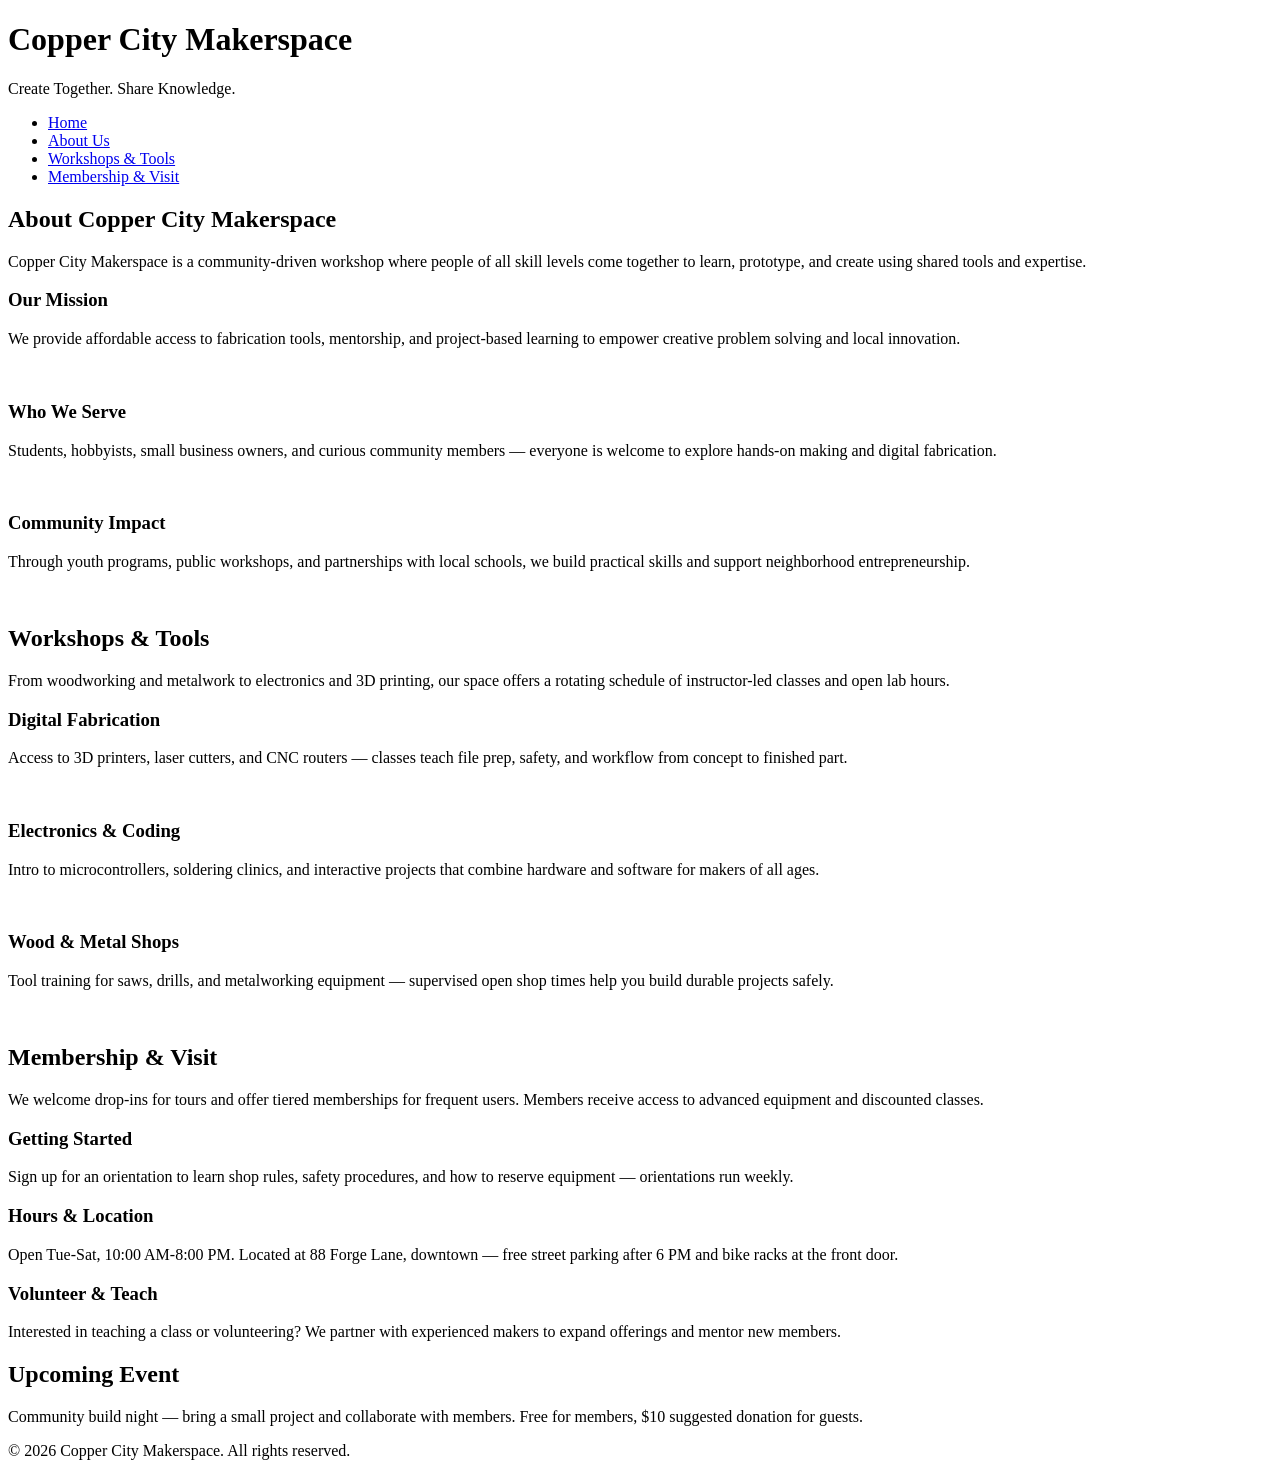
==== index.html @ d38de50d "Update index.html" ====
<!DOCTYPE html>
<html lang="en">
<head>
    <meta charset="UTF-8">
    <meta name="viewport" content="width=device-width, initial-scale=1.0">
    <link rel="stylesheet" href="styles.css">
    <title>Copper City Makerspace</title>
</head>
<body>
    <header>
        <h1>Copper City Makerspace</h1>
        <p>Create Together. Share Knowledge.</p>
    </header>
    <nav>
        <ul>
            <li><a href="index.html">Home</a></li>
            <li><a href="about.html">About Us</a></li>
            <li><a href="workshops.html">Workshops & Tools</a></li>
            <li><a href="memberships.html">Membership & Visit</a></li>
        </ul>
    </nav>
<main>
    <section id="about">
        <h2>About Copper City Makerspace</h2>
        <p>Copper City Makerspace is a community-driven workshop where people of all skill levels come together to learn, prototype, and create using shared tools and expertise.</p>
        <div class="card-row">
            <section>
                <h3>Our Mission</h3>
                <p>We provide affordable access to fabrication tools, mentorship, and project-based learning to empower creative problem solving and local innovation.</p>
                <img src="images/engineering.jpg" alt="" width="300">
            </section>
            <section>
                <h3>Who We Serve</h3>
                <p>Students, hobbyists, small business owners, and curious community members — everyone is welcome to explore hands-on making and digital fabrication.</p>
                <img src="images/ideation.jpg" alt="" width="300">
            </section>
            <section>
                <h3>Community Impact</h3>
                <p>Through youth programs, public workshops, and partnerships with local schools, we build practical skills and support neighborhood entrepreneurship.</p>
                <img src="images/storytelling.jpg" alt="" width="300">
            </section>
        </div>
    </section>
    <section id="workshops">
        <h2>Workshops & Tools</h2>
        <p>From woodworking and metalwork to electronics and 3D printing, our space offers a rotating schedule of instructor-led classes and open lab hours.</p>
        <div class="card-row">
            <section>
                <h3>Digital Fabrication</h3>
                <p>Access to 3D printers, laser cutters, and CNC routers — classes teach file prep, safety, and workflow from concept to finished part.</p>
                <img src="images/3Dprinter.jpg" alt="" width="300">
            </section>
            <section>
                <h3>Electronics & Coding</h3>
                <p>Intro to microcontrollers, soldering clinics, and interactive projects that combine hardware and software for makers of all ages.</p>
                <img src="images/microcontroller.jpg" alt="" width="300">
            </section>
            <section>
                <h3>Wood & Metal Shops</h3>
                <p>Tool training for saws, drills, and metalworking equipment — supervised open shop times help you build durable projects safely.</p>
                <img src="images/metalworking.jpg" alt="" width="300">
            </section>
        </div>
    </section>
    <section id="memberships">
        <h2>Membership & Visit</h2>
        <p>We welcome drop-ins for tours and offer tiered memberships for frequent users. Members receive access to advanced equipment and discounted classes.</p>
        <div class="card-row"> 
            <section>
                <h3>Getting Started</h3>
                <p>Sign up for an orientation to learn shop rules, safety procedures, and how to reserve equipment — orientations run weekly.</p>
            </section>
            <section>
                <h3>Hours & Location</h3>
                <p>Open Tue-Sat, 10:00 AM-8:00 PM. Located at 88 Forge Lane, downtown — free street parking after 6 PM and bike racks at the front door.</p>
            </section>
            <section>
                <h3>Volunteer & Teach</h3>
                <p>Interested in teaching a class or volunteering? We partner with experienced makers to expand offerings and mentor new members.</p>
            </section>
        </div>
    </section>
</main>
<aside>
    <h2>Upcoming Event</h2>
    <p>Community build night — bring a small project and collaborate with members. Free for members, $10 suggested donation for guests.</p>
</aside>
<footer>
    <p>&copy; 2026 Copper City Makerspace. All rights reserved.</p>
</footer>
</body>
</html>
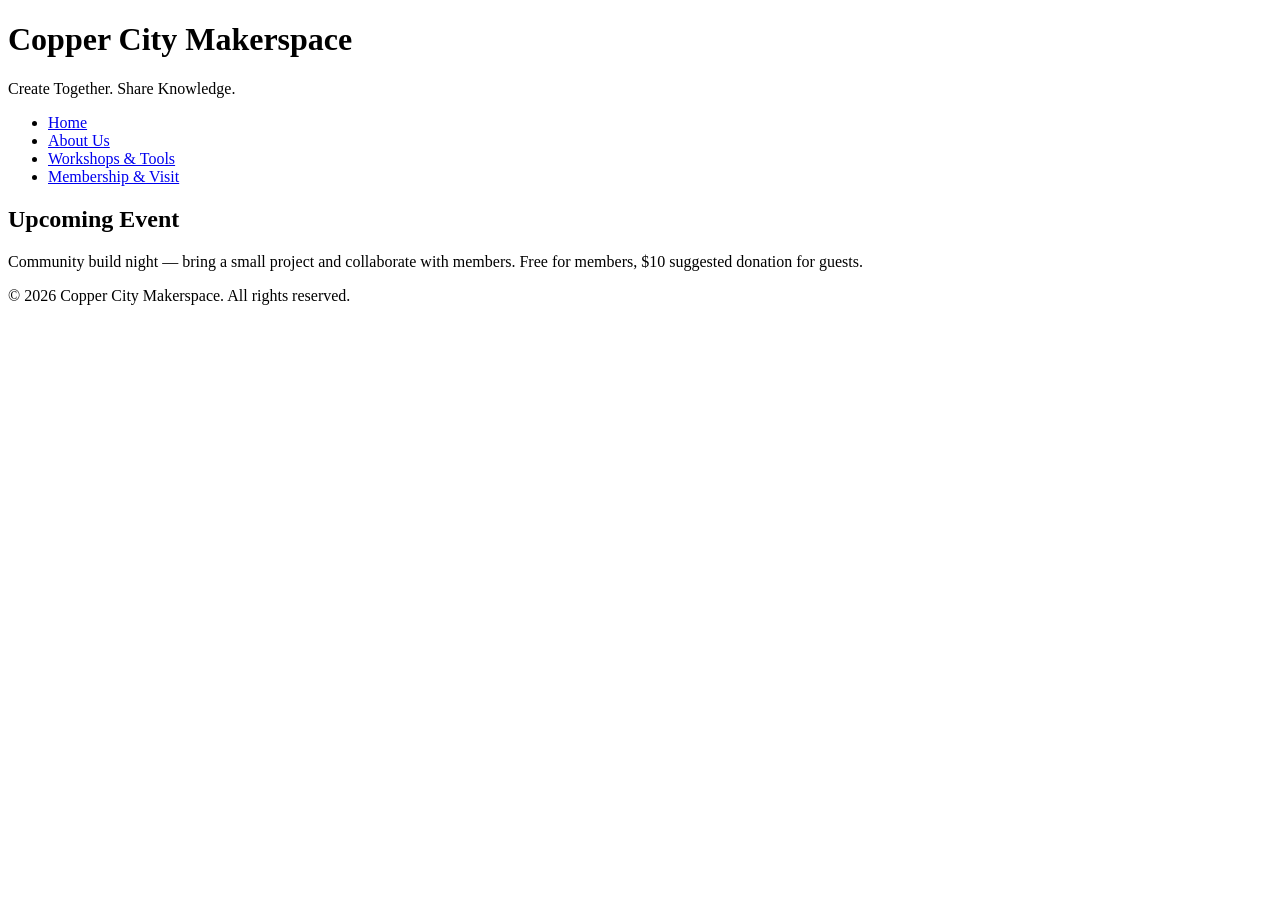
==== commit 02faf51c: "Added new content to the website pages, including updates to the about section, index page, membersh" ====
--- a/index.html
+++ b/index.html
@@ -20,67 +20,11 @@
         </ul>
     </nav>
 <main>
-    <section id="about">
-        <h2>About Copper City Makerspace</h2>
-        <p>Copper City Makerspace is a community-driven workshop where people of all skill levels come together to learn, prototype, and create using shared tools and expertise.</p>
-        <div class="card-row">
-            <section>
-                <h3>Our Mission</h3>
-                <p>We provide affordable access to fabrication tools, mentorship, and project-based learning to empower creative problem solving and local innovation.</p>
-                <img src="images/engineering.jpg" alt="" width="300">
-            </section>
-            <section>
-                <h3>Who We Serve</h3>
-                <p>Students, hobbyists, small business owners, and curious community members — everyone is welcome to explore hands-on making and digital fabrication.</p>
-                <img src="images/ideation.jpg" alt="" width="300">
-            </section>
-            <section>
-                <h3>Community Impact</h3>
-                <p>Through youth programs, public workshops, and partnerships with local schools, we build practical skills and support neighborhood entrepreneurship.</p>
-                <img src="images/storytelling.jpg" alt="" width="300">
-            </section>
-        </div>
-    </section>
-    <section id="workshops">
-        <h2>Workshops & Tools</h2>
-        <p>From woodworking and metalwork to electronics and 3D printing, our space offers a rotating schedule of instructor-led classes and open lab hours.</p>
-        <div class="card-row">
-            <section>
-                <h3>Digital Fabrication</h3>
-                <p>Access to 3D printers, laser cutters, and CNC routers — classes teach file prep, safety, and workflow from concept to finished part.</p>
-                <img src="images/3Dprinter.jpg" alt="" width="300">
-            </section>
-            <section>
-                <h3>Electronics & Coding</h3>
-                <p>Intro to microcontrollers, soldering clinics, and interactive projects that combine hardware and software for makers of all ages.</p>
-                <img src="images/microcontroller.jpg" alt="" width="300">
-            </section>
-            <section>
-                <h3>Wood & Metal Shops</h3>
-                <p>Tool training for saws, drills, and metalworking equipment — supervised open shop times help you build durable projects safely.</p>
-                <img src="images/metalworking.jpg" alt="" width="300">
-            </section>
-        </div>
-    </section>
-    <section id="memberships">
-        <h2>Membership & Visit</h2>
-        <p>We welcome drop-ins for tours and offer tiered memberships for frequent users. Members receive access to advanced equipment and discounted classes.</p>
-        <div class="card-row"> 
-            <section>
-                <h3>Getting Started</h3>
-                <p>Sign up for an orientation to learn shop rules, safety procedures, and how to reserve equipment — orientations run weekly.</p>
-            </section>
-            <section>
-                <h3>Hours & Location</h3>
-                <p>Open Tue-Sat, 10:00 AM-8:00 PM. Located at 88 Forge Lane, downtown — free street parking after 6 PM and bike racks at the front door.</p>
-            </section>
-            <section>
-                <h3>Volunteer & Teach</h3>
-                <p>Interested in teaching a class or volunteering? We partner with experienced makers to expand offerings and mentor new members.</p>
-            </section>
-        </div>
-    </section>
+
+    
 </main>
+    
+
 <aside>
     <h2>Upcoming Event</h2>
     <p>Community build night — bring a small project and collaborate with members. Free for members, $10 suggested donation for guests.</p>
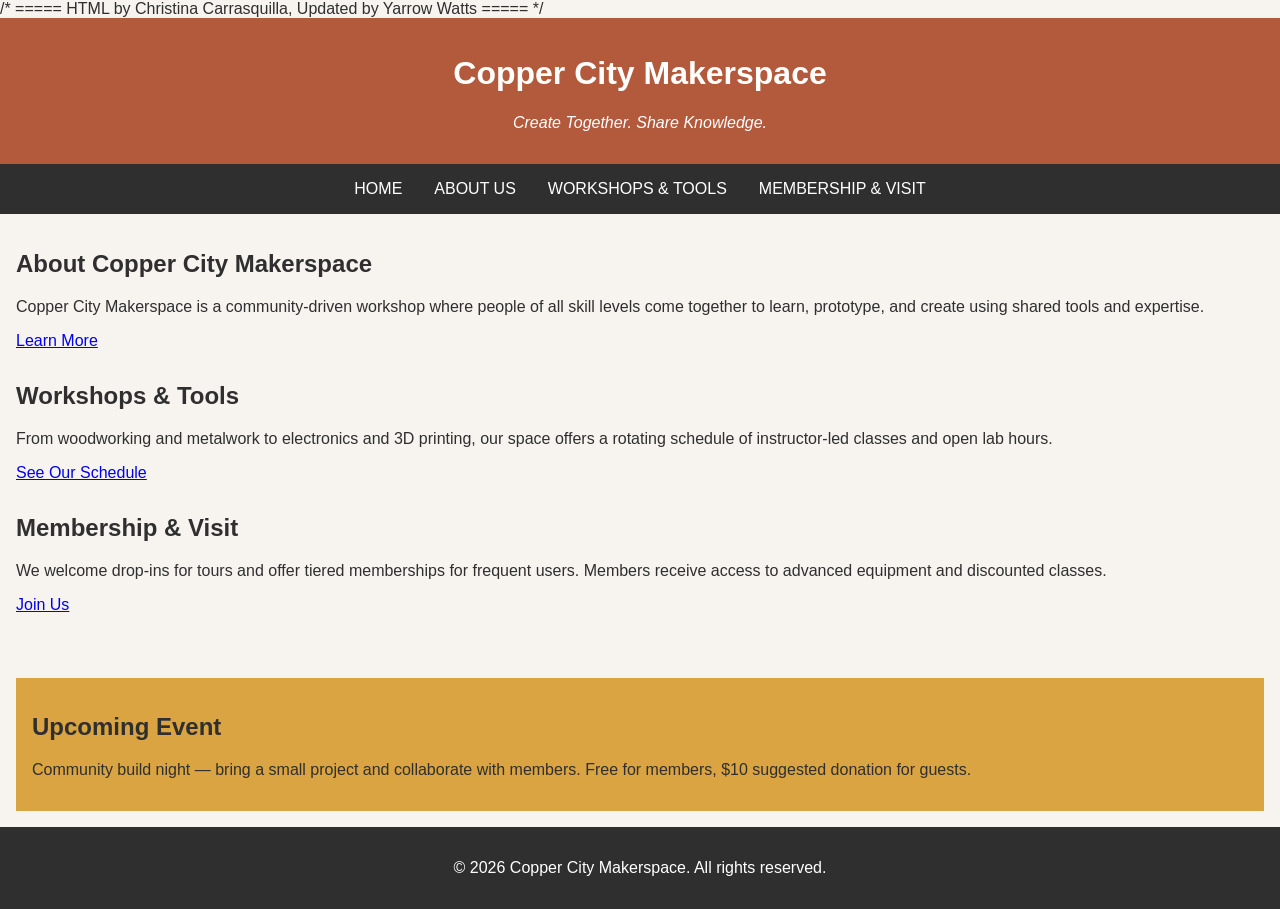
==== commit 1be12590: "Next iteration" ====
--- a/index.html
+++ b/index.html
@@ -1,11 +1,15 @@
+/* =====  HTML by Christina Carrasquilla, Updated by Yarrow Watts =====  */
+
 <!DOCTYPE html>
 <html lang="en">
+
 <head>
     <meta charset="UTF-8">
     <meta name="viewport" content="width=device-width, initial-scale=1.0">
     <link rel="stylesheet" href="styles.css">
     <title>Copper City Makerspace</title>
 </head>
+
 <body>
     <header>
         <h1>Copper City Makerspace</h1>
@@ -19,18 +23,37 @@
             <li><a href="memberships.html">Membership & Visit</a></li>
         </ul>
     </nav>
-<main>
+    <main>
+        <section id="about">
+            <h2>About Copper City Makerspace</h2>
+            <p>Copper City Makerspace is a community-driven workshop where people of all skill levels come together to
+                learn, prototype, and create using shared tools and expertise.</p>
+            <a href="about.html" class="button">Learn More</a>
+        </section>
+        <section id="workshops">
+            <h2>Workshops & Tools</h2>
+            <p>From woodworking and metalwork to electronics and 3D printing, our space offers a rotating schedule of
+                instructor-led classes and open lab hours.</p>
+            <a href="workshops.html" class="button">See Our Schedule</a>
+        </section>
 
-    
-</main>
-    
+        <section id="memberships">
+            <h2>Membership & Visit</h2>
+            <p>We welcome drop-ins for tours and offer tiered memberships for frequent users. Members receive access to
+                advanced equipment and discounted classes.</p>
+            <a href="memberships.html" class="button">Join Us</a>
+        </section>
+    </main>
 
-<aside>
-    <h2>Upcoming Event</h2>
-    <p>Community build night — bring a small project and collaborate with members. Free for members, $10 suggested donation for guests.</p>
-</aside>
-<footer>
-    <p>&copy; 2026 Copper City Makerspace. All rights reserved.</p>
-</footer>
+
+    <aside>
+        <h2>Upcoming Event</h2>
+        <p>Community build night — bring a small project and collaborate with members. Free for members, $10 suggested
+            donation for guests.</p>
+    </aside>
+    <footer>
+        <p>&copy; 2026 Copper City Makerspace. All rights reserved.</p>
+    </footer>
 </body>
+
 </html>
--- a/styles.css
+++ b/styles.css
@@ -0,0 +1,99 @@
+/* =====  CSS by Christina Carrasquilla, Updated by Yarrow Watts =====  */
+
+/* ===== Color Palette 
+
+Copper:#B35A3C
+Charcoal:#2F2F2F
+Light Background:#F7F4EF
+Card Background:#FFFFFF
+Soft Gold:#D9A441
+Border:#E5E5E5
+
+===== */
+
+/* ===== GLOBAL (Base) Styles ===== */
+
+body {
+    font-family: Arial, sans-serif;
+    margin: 0;
+    background-color: #F7F4EF;
+    color: #2F2F2F;
+}
+
+header {
+    background-color: #B35A3C;
+    color: white;
+    text-align: center;
+    padding: 1rem;
+}
+
+header img {
+    margin-top: 0.5rem;
+}
+header p {
+    font-style:italic;
+}
+nav {
+    background-color: #2F2F2F;
+    padding:.5rem;
+}
+
+nav ul {
+    list-style: none;
+    margin: 0;
+    padding: 0;
+    display: flex;
+    justify-content: center;
+    gap: 1rem;
+}
+
+nav a {
+    color: white;
+    text-decoration: none;
+    padding: 0.5rem;
+    display: inline-block;
+    text-transform:uppercase;
+}
+
+nav a:hover {
+    background-color: #B35A3C;
+}
+
+main {
+    padding: 1rem;
+}
+
+section {
+    margin-bottom: 2rem;
+}
+
+.card-row {
+    display: flex;
+    gap: 1rem;
+}
+
+.card-row section {
+    background-color: white;
+    border: 1px solid #E5E5E5;
+    padding: 1rem;
+    width: 30%;
+}
+
+img {
+    display: block;
+    margin-top: 0.5rem;
+    max-width: 100%;
+}
+
+aside {
+    background-color: #D9A441;
+    padding: 1rem;
+    margin: 1rem;
+}
+
+footer {
+    background-color: #2F2F2F;
+    color: white;
+    text-align: center;
+    padding: 1rem;
+}
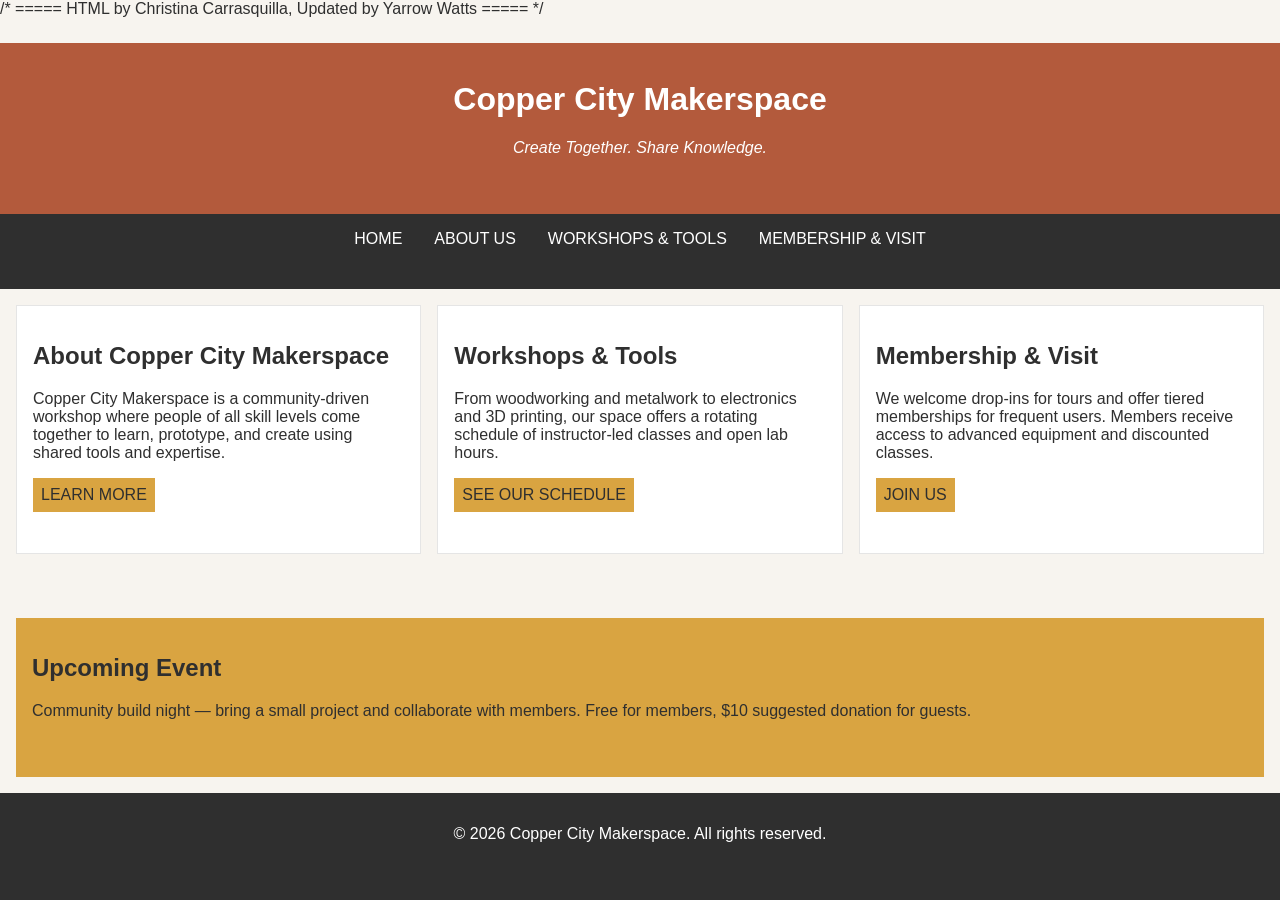
==== commit 2331c622: "completed iteration of multipage" ====
--- a/index.html
+++ b/index.html
@@ -23,7 +23,7 @@
             <li><a href="memberships.html">Membership & Visit</a></li>
         </ul>
     </nav>
-    <main>
+    <main class="card-row">
         <section id="about">
             <h2>About Copper City Makerspace</h2>
             <p>Copper City Makerspace is a community-driven workshop where people of all skill levels come together to
--- a/styles.css
+++ b/styles.css
@@ -18,6 +18,8 @@
     margin: 0;
     background-color: #F7F4EF;
     color: #2F2F2F;
+display: grid;
+grid-template-columns: 1fr;
 }
 
 header {
@@ -42,9 +44,6 @@
     list-style: none;
     margin: 0;
     padding: 0;
-    display: flex;
-    justify-content: center;
-    gap: 1rem;
 }
 
 nav a {
@@ -59,24 +58,35 @@
     background-color: #B35A3C;
 }
 
+
+
 main {
     padding: 1rem;
+}
+
+
+main a {
+    background-color: #D9A441;
+    color: #2F2F2F;
+    text-decoration: none;
+    padding: 0.5rem;
+    display: inline-block;
+    text-transform:uppercase;
+}
+
+main a:hover {
+    background-color: #B35A3C;
+    color: white;
 }
 
 section {
     margin-bottom: 2rem;
 }
 
-.card-row {
-    display: flex;
-    gap: 1rem;
-}
-
 .card-row section {
     background-color: white;
     border: 1px solid #E5E5E5;
     padding: 1rem;
-    width: 30%;
 }
 
 img {
@@ -96,4 +106,22 @@
     color: white;
     text-align: center;
     padding: 1rem;
-}+}
+
+/* ===== Responsive Design (Medium Screens) ===== */
+@media screen and (min-width: 821px){
+nav ul {
+    display: flex;
+    justify-content: center;
+    gap: 1rem;
+}
+
+.card-row {
+    display: flex;
+    gap: 1rem;
+}
+
+.card-row section {
+    width: 30%; 
+}
+}   
